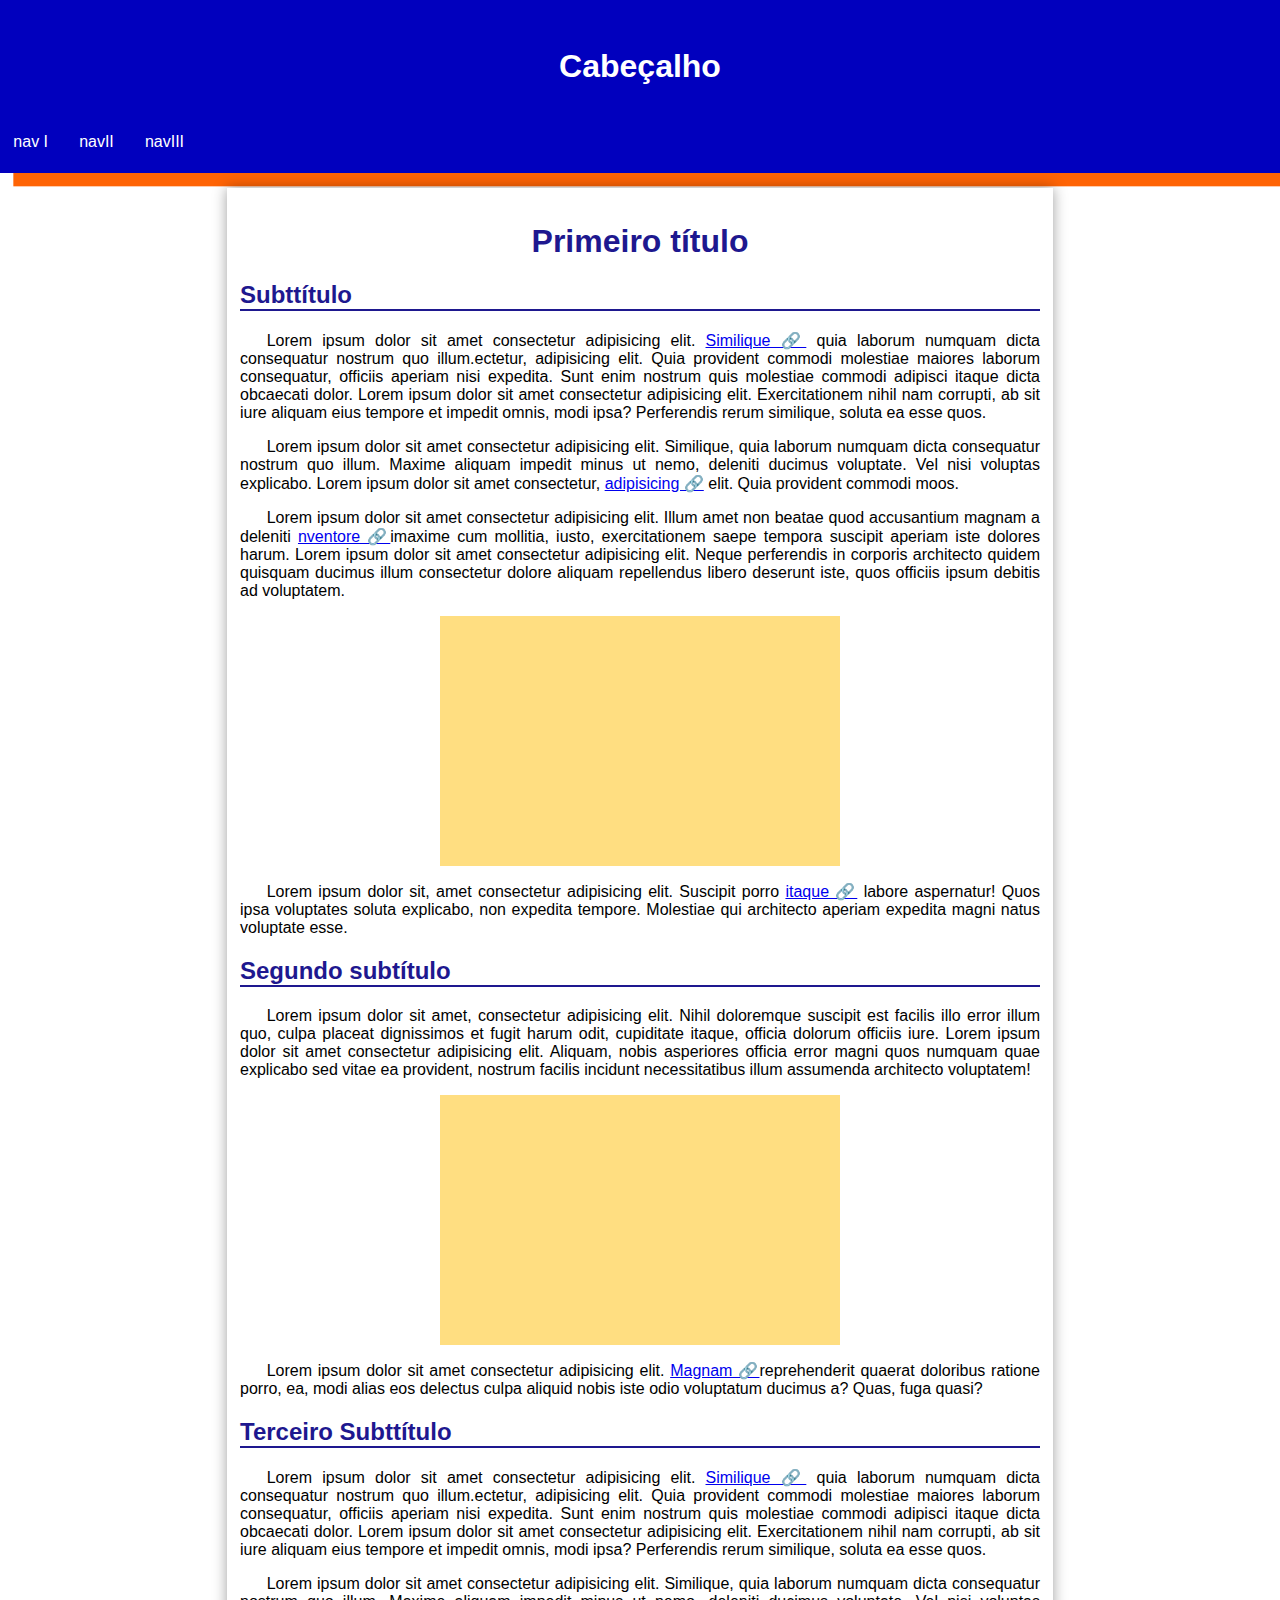
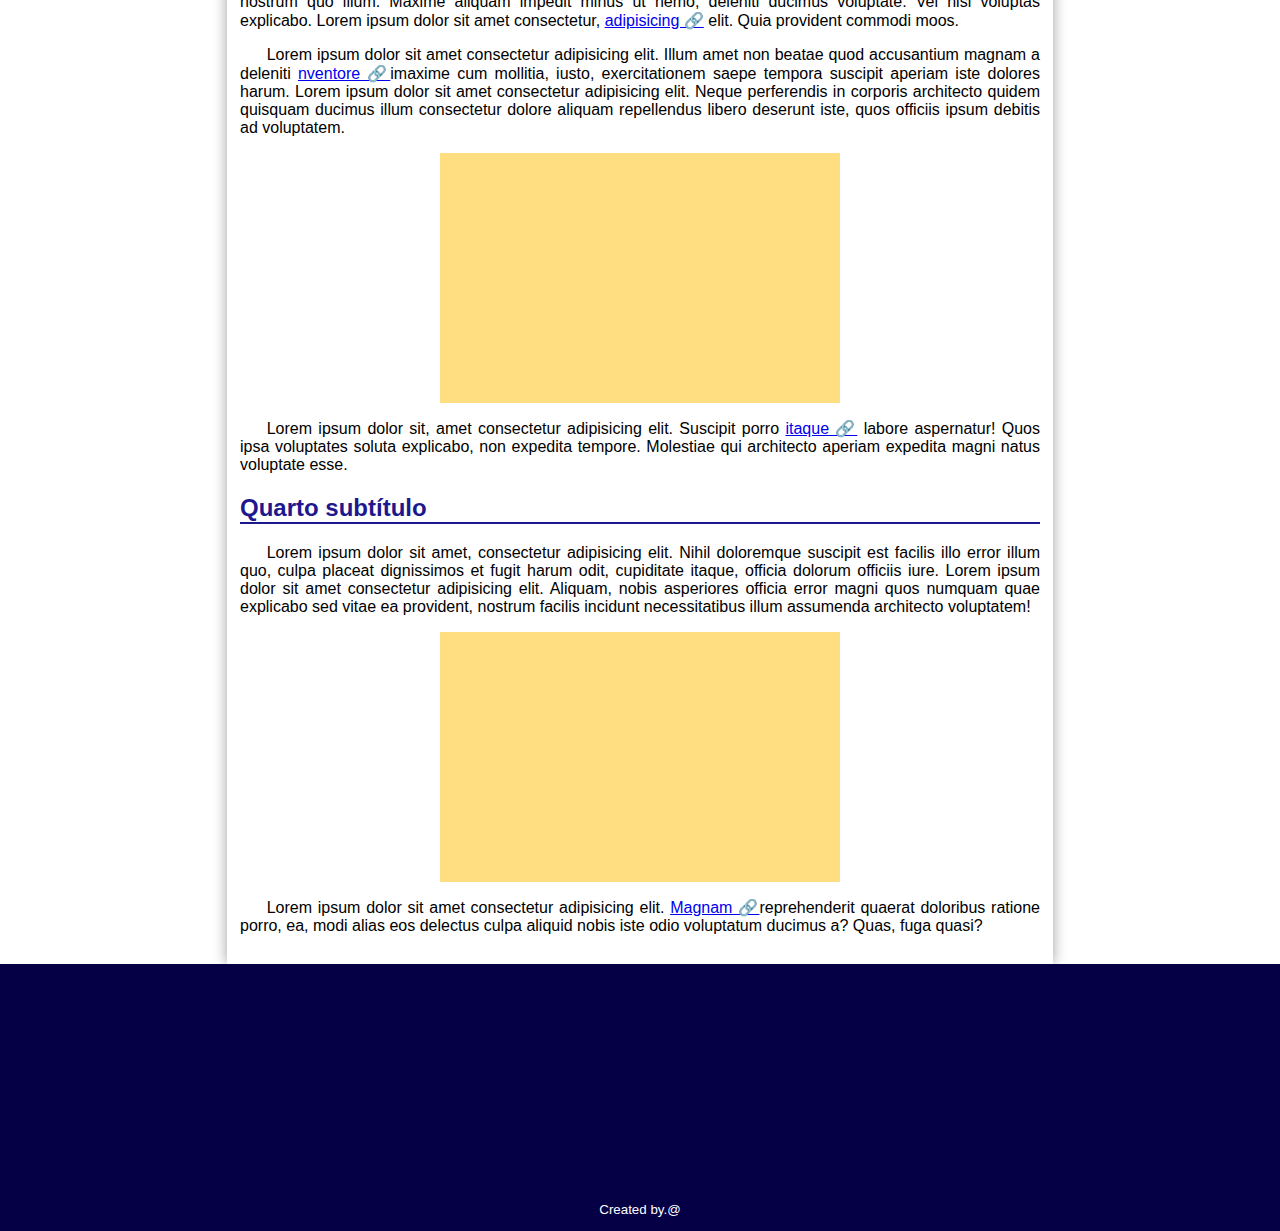
==== Testesite/index.html @ 11bffa58 "Initial commit" ====
<!DOCTYPE html>
<html lang="pt-br">
<head>
    <meta charset="UTF-8">
    <meta name="viewport" content="width=device-width, initial-scale=1.0">
    <title>Site</title>
    <link rel="stylesheet" href="style.css">
    <link rel="stylesheet" href="https://cdnjs.cloudflare.com/ajax/libs/font-awesome/6.5.1/css/all.min.css" integrity="sha512-DTOQO9RWCH3ppGqcWaEA1BIZOC6xxalwEsw9c2QQeAIftl+Vegovlnee1c9QX4TctnWMn13TZye+giMm8e2LwA==" crossorigin="anonymous" referrerpolicy="no-referrer" />
</head>
<body>
    <header>
        <h1>Cabeçalho</h1>
    </header>
    <nav>
        <a href="#">nav I</a>
        <a href="#">navII</a>
        <a href="#">navIII</a>
    </nav>
    <main>
        <h1>Primeiro título</h1>
        <h2>Subttítulo</h2>
        <p>
            Lorem ipsum dolor sit amet consectetur adipisicing elit. <a href="#">Similique &#x1F517</a> quia laborum numquam dicta consequatur nostrum quo illum.ectetur, adipisicing elit. Quia provident commodi molestiae maiores laborum consequatur, officiis aperiam nisi expedita. Sunt enim nostrum quis molestiae commodi adipisci itaque dicta obcaecati dolor. Lorem ipsum dolor sit amet consectetur adipisicing elit. Exercitationem nihil nam corrupti, ab sit iure aliquam eius tempore et impedit omnis, modi ipsa? Perferendis rerum similique, soluta ea esse quos.

        </p>
        <p>
            Lorem ipsum dolor sit amet consectetur adipisicing elit. Similique, quia laborum numquam dicta consequatur nostrum quo illum. Maxime aliquam impedit minus ut nemo, deleniti ducimus voluptate. Vel nisi voluptas explicabo. Lorem ipsum dolor sit amet consectetur, <a href="#">adipisicing &#x1F517</a> elit. Quia provident commodi moos.
            
        </p>
        <p>
            Lorem ipsum dolor sit amet consectetur adipisicing elit. Illum amet non beatae quod accusantium magnam a deleniti <a href="#">nventore &#x1F517</a>imaxime cum mollitia, iusto, exercitationem saepe tempora suscipit aperiam iste dolores harum. Lorem ipsum dolor sit amet consectetur adipisicing elit. Neque perferendis in corporis architecto quidem quisquam ducimus illum consectetur dolore aliquam repellendus libero deserunt iste, quos officiis ipsum debitis ad voluptatem.
        </p>
            <picture>
                <source media="(max-width:600px )" srcset="fotos/fotop.jpg">
                <img src="fotos/fotog.jpg" alt="#">
            </picture>   
        <p>
            Lorem ipsum dolor sit, amet consectetur adipisicing elit. Suscipit porro <a href="#">itaque &#x1F517</a> labore aspernatur! Quos ipsa voluptates soluta explicabo, non expedita tempore. Molestiae qui architecto aperiam expedita magni natus voluptate esse.
        </p>
        <h2>Segundo subtítulo</h2>
        <p>
            Lorem ipsum dolor sit amet, consectetur adipisicing elit. Nihil doloremque suscipit est facilis illo error illum quo, culpa placeat dignissimos et fugit harum odit, cupiditate itaque, officia dolorum officiis iure. Lorem ipsum dolor sit amet consectetur adipisicing elit. Aliquam, nobis asperiores officia error magni quos numquam quae explicabo sed vitae ea provident, nostrum facilis incidunt necessitatibus illum assumenda architecto voluptatem!
        </p>
            <picture>
                <source media="(max-width:600px )" srcset="fotos/fotop.jpg">
                <img src="fotos/fotog.jpg" alt="#">
            </picture>  
        <p>
            Lorem ipsum dolor sit amet consectetur adipisicing elit. <a href="#">Magnam &#x1F517</a>reprehenderit quaerat doloribus ratione porro, ea, modi alias eos delectus culpa aliquid nobis iste odio voluptatum ducimus a? Quas, fuga quasi?
        </p>
        <h2>Terceiro Subttítulo</h2>
        <p>
            Lorem ipsum dolor sit amet consectetur adipisicing elit. <a href="#">Similique &#x1F517</a> quia laborum numquam dicta consequatur nostrum quo illum.ectetur, adipisicing elit. Quia provident commodi molestiae maiores laborum consequatur, officiis aperiam nisi expedita. Sunt enim nostrum quis molestiae commodi adipisci itaque dicta obcaecati dolor. Lorem ipsum dolor sit amet consectetur adipisicing elit. Exercitationem nihil nam corrupti, ab sit iure aliquam eius tempore et impedit omnis, modi ipsa? Perferendis rerum similique, soluta ea esse quos.

        </p>
        <p>
            Lorem ipsum dolor sit amet consectetur adipisicing elit. Similique, quia laborum numquam dicta consequatur nostrum quo illum. Maxime aliquam impedit minus ut nemo, deleniti ducimus voluptate. Vel nisi voluptas explicabo. Lorem ipsum dolor sit amet consectetur, <a href="#">adipisicing &#x1F517</a> elit. Quia provident commodi moos.
            
        </p>
        <p>
            Lorem ipsum dolor sit amet consectetur adipisicing elit. Illum amet non beatae quod accusantium magnam a deleniti <a href="#">nventore &#x1F517</a>imaxime cum mollitia, iusto, exercitationem saepe tempora suscipit aperiam iste dolores harum. Lorem ipsum dolor sit amet consectetur adipisicing elit. Neque perferendis in corporis architecto quidem quisquam ducimus illum consectetur dolore aliquam repellendus libero deserunt iste, quos officiis ipsum debitis ad voluptatem.
        </p>
            <picture>
                <source media="(max-width:600px )" srcset="fotos/fotop.jpg">
                <img src="fotos/fotog.jpg" alt="#">
            </picture>   
        <p>
            Lorem ipsum dolor sit, amet consectetur adipisicing elit. Suscipit porro <a href="#">itaque &#x1F517</a> labore aspernatur! Quos ipsa voluptates soluta explicabo, non expedita tempore. Molestiae qui architecto aperiam expedita magni natus voluptate esse.
        </p>
        <h2>Quarto subtítulo</h2>
        <p>
            Lorem ipsum dolor sit amet, consectetur adipisicing elit. Nihil doloremque suscipit est facilis illo error illum quo, culpa placeat dignissimos et fugit harum odit, cupiditate itaque, officia dolorum officiis iure. Lorem ipsum dolor sit amet consectetur adipisicing elit. Aliquam, nobis asperiores officia error magni quos numquam quae explicabo sed vitae ea provident, nostrum facilis incidunt necessitatibus illum assumenda architecto voluptatem!
        </p>
            <picture>
                <source media="(max-width:600px )" srcset="fotos/fotop.jpg">
                <img src="fotos/fotog.jpg" alt="#">
            </picture>  
        <p>
            Lorem ipsum dolor sit amet consectetur adipisicing elit. <a href="#">Magnam &#x1F517</a>reprehenderit quaerat doloribus ratione porro, ea, modi alias eos delectus culpa aliquid nobis iste odio voluptatum ducimus a? Quas, fuga quasi?
        </p>
    </main>
    <footer>
        <div>
            <a href="#"><i class="fa-brands fa-twitter"></i></a>
            <a href="#"><i class="fa-brands fa-facebook"></i></a>
            <a href="#"><i class="fa-brands fa-instagram"></i></a>
        </div>
        <p>Created by.@</p>
    </footer>
</body>
</html>
---- Testesite/style.css ----
:root{
    --cor-amarelo:#0100be;
    --cor-amarelo-escuro :#0B00DB;
    --cor-azul:#d95300;
    --cor-azul-escuro: #1e188f;
}
@import url('https://fonts.googleapis.com/css2?family=IBM+Plex+Mono:wght@300;400&family=Open+Sans:wght@300;400;600&family=Roboto:wght@300&display=swap');

*{
    font-family: 'Open Sans', sans-serif;
}
body{
    margin: 0;
    background-color:#ffffff ;
}
header{
    display: flex;
    flex-direction: column;
    justify-content: center;
    align-items: center;
    color: #ffffff;
    background-color: #0100be;
    height: 100pt; 
}
header > h1{
    text-align: center;
    margin: 0;
}
nav{
    box-shadow: 10pt 10pt 0pt #ff6405;
    background-color: #0100be;
    height: 30pt;
}
nav > a{
    color: #ffffff;
    text-decoration: none;
    padding: 10pt;
}
nav>a:hover{
    transition: .5s;
    background-color: var(--cor-azul);
    border-radius: 5pt;
    text-decoration: underline;

}
main{
    max-width: 800px;
    min-width: 300px;
    margin: auto;
    margin-top:11pt;
    padding: 10pt;
    background-color: #ffffff;
    box-shadow: 0 0 10pt rgba(0, 0, 0, 0.382);
}
main > h1 {
    text-align: center;
    color: #1e188f;
}
main > h2 {
    border-bottom: solid 2pt;
    color: #1e188f;
}
main > p{
    text-align: justify;
    text-indent: 20pt;
}
img{
    display: block;
    margin: auto;
}
footer{
    height: 200pt;
    background-color: rgb(5, 0, 70);
    color: white;
    font-size: 10pt;
    display: flex;
    flex-direction: column;
    justify-content: end;
    align-items: center;
}
i{
    font-size: 15pt;
}
footer > p{
    margin: bottom 10pt; ;
}
footer > div > a {
    color: white;
    text-decoration: none;
}
i:hover{
    opacity: 0.8;
}
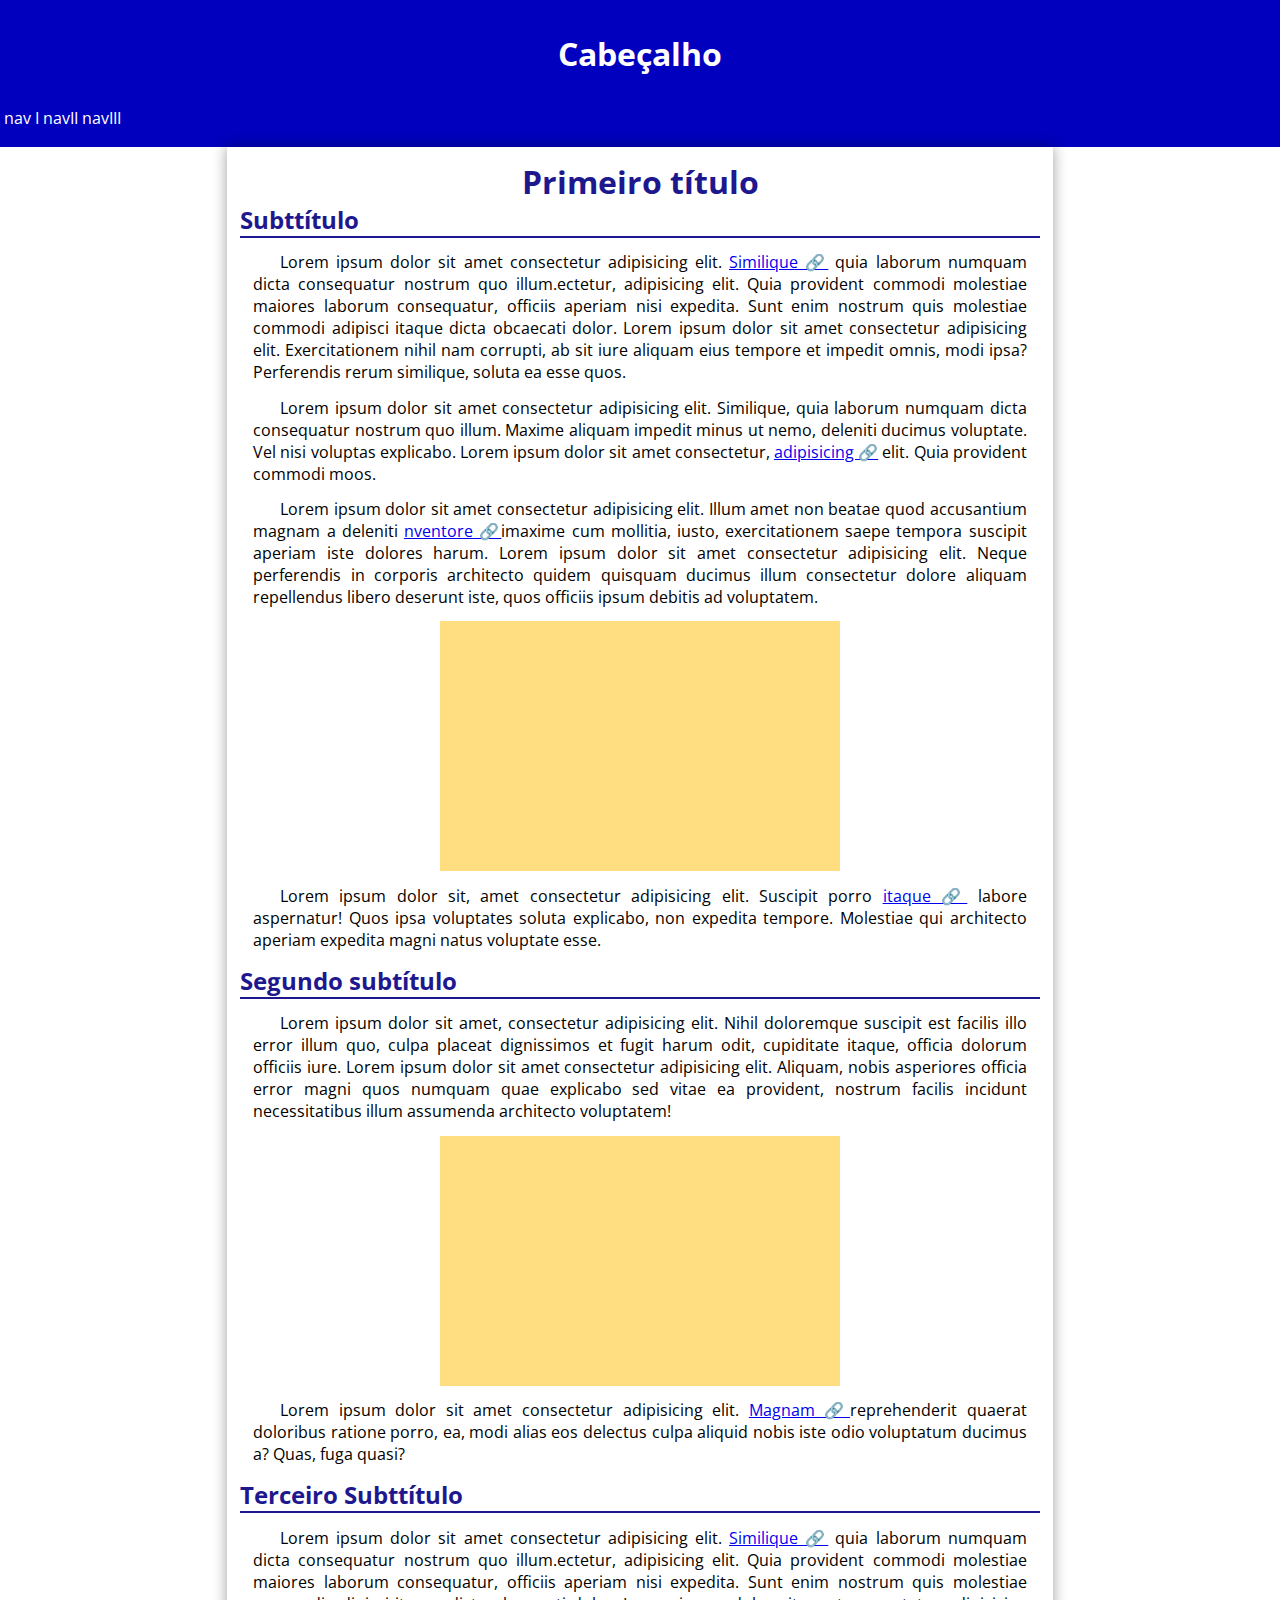
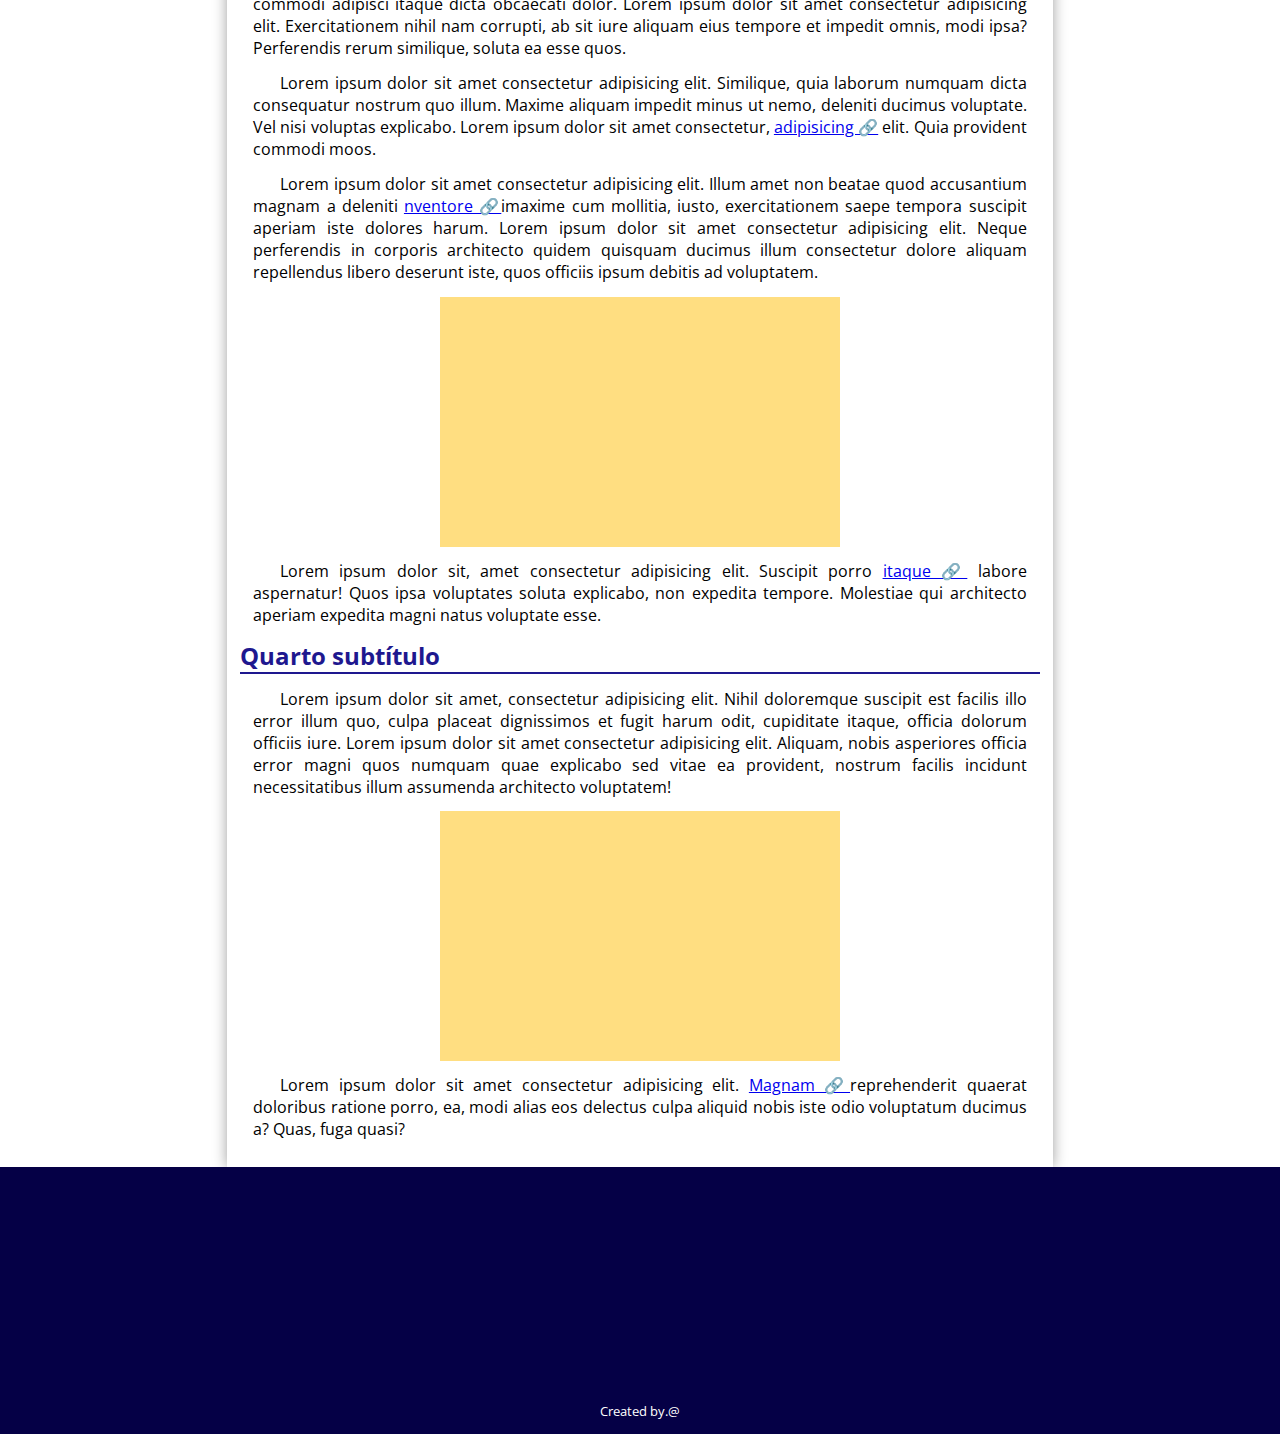
==== commit 5b673d59: "menu" ====
--- a/Testesite/index.html
+++ b/Testesite/index.html
@@ -12,9 +12,12 @@
         <h1>Cabeçalho</h1>
     </header>
     <nav>
-        <a href="#">nav I</a>
-        <a href="#">navII</a>
-        <a href="#">navIII</a>
+        <ul>
+            <li><i class="fa-solid fa-bars"></i></li>
+            <li><a href="#">nav I</a></li>
+            <li><a href="#">navII</a></li>
+            <li><a href="#">navIII</a></li>
+        </ul>
     </nav>
     <main>
         <h1>Primeiro título</h1>
--- a/Testesite/style.css
+++ b/Testesite/style.css
@@ -1,12 +1,10 @@
-:root{
-    --cor-amarelo:#0100be;
-    --cor-amarelo-escuro :#0B00DB;
-    --cor-azul:#d95300;
-    --cor-azul-escuro: #1e188f;
-}
+
+
 @import url('https://fonts.googleapis.com/css2?family=IBM+Plex+Mono:wght@300;400&family=Open+Sans:wght@300;400;600&family=Roboto:wght@300&display=swap');
 
 *{
+    margin: 0;
+    padding: 0;
     font-family: 'Open Sans', sans-serif;
 }
 body{
@@ -20,25 +18,30 @@
     align-items: center;
     color: #ffffff;
     background-color: #0100be;
-    height: 100pt; 
+    height: 80pt; 
 }
 header > h1{
     text-align: center;
     margin: 0;
 }
 nav{
-    box-shadow: 10pt 10pt 0pt #ff6405;
     background-color: #0100be;
     height: 30pt;
 }
-nav > a{
+li{
+    display: inline-block;
+    color: #ffffff;
+}
+nav > li > i {
+    display: none;
+}
+nav  li a{
     color: #ffffff;
     text-decoration: none;
-    padding: 10pt;
 }
-nav>a:hover{
+nav a:hover{
     transition: .5s;
-    background-color: var(--cor-azul);
+    background-color: #423ad8;
     border-radius: 5pt;
     text-decoration: underline;
 
@@ -47,7 +50,6 @@
     max-width: 800px;
     min-width: 300px;
     margin: auto;
-    margin-top:11pt;
     padding: 10pt;
     background-color: #ffffff;
     box-shadow: 0 0 10pt rgba(0, 0, 0, 0.382);
@@ -61,6 +63,7 @@
     color: #1e188f;
 }
 main > p{
+    margin: 10pt;
     text-align: justify;
     text-indent: 20pt;
 }
@@ -78,16 +81,35 @@
     justify-content: end;
     align-items: center;
 }
+div{
+    width: auto;
+}
 i{
-    font-size: 15pt;
+    font-size: 13pt;
 }
 footer > p{
-    margin: bottom 10pt; ;
+    margin: 10pt;
 }
 footer > div > a {
+    margin: 0pt 5pt;
     color: white;
     text-decoration: none;
 }
 i:hover{
     opacity: 0.8;
+}
+@media screen and (max-width: 768px) {
+    nav{
+        height: 100pt;
+    }
+    nav li{
+        border-top: solid 1px black;
+        display: block;
+        background-color: rgb(105, 105, 105);
+        text-align: center;
+        padding: 5.5pt;
+    }
+    nav li:hover{
+        background-color: rgb(173, 173, 173);
+    }
 }